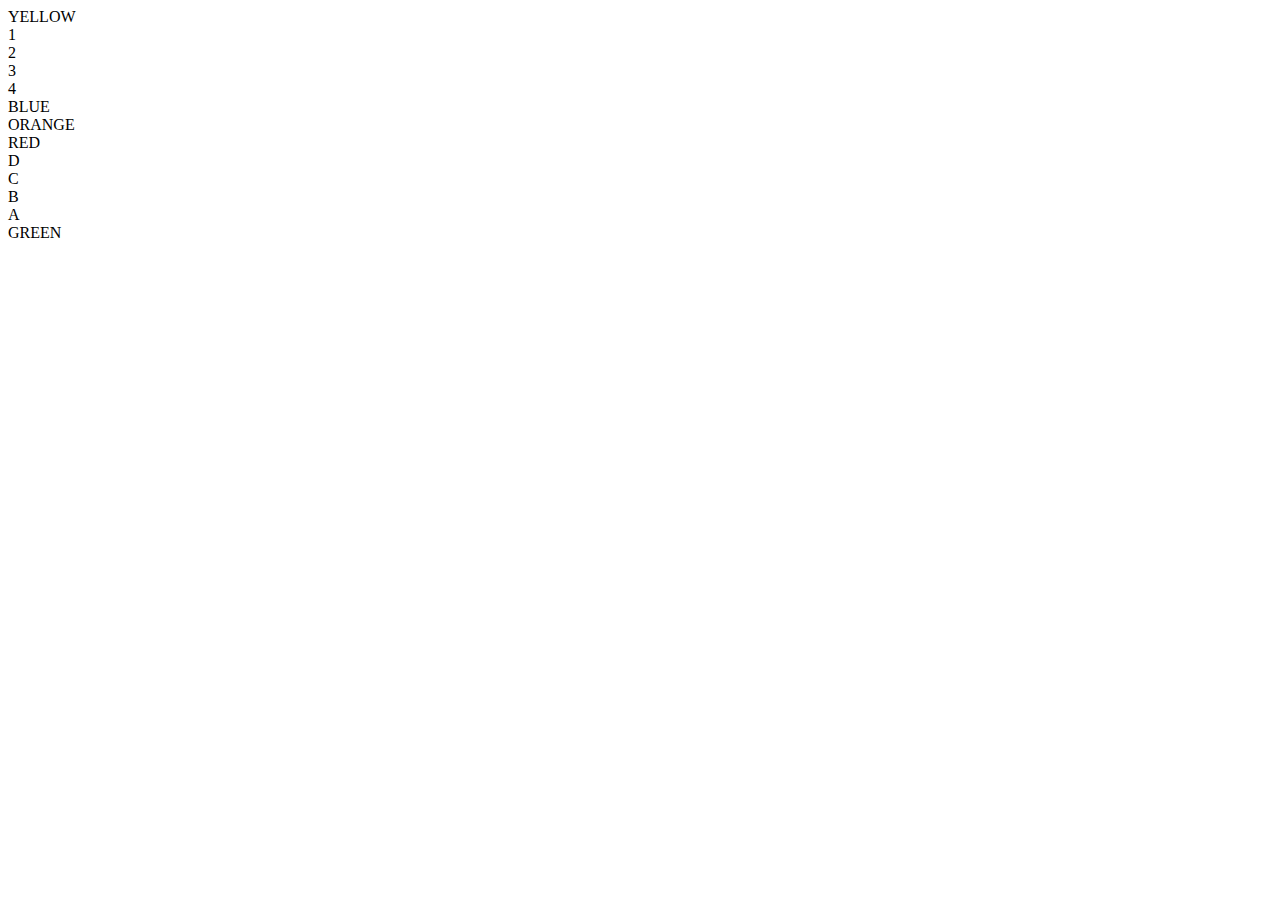
==== www-page4/darude.html @ ba88795f "www-sivuista kolme ensimmäistä" ====
<!DOCTYPE html>
<html lang="en">
    <head>
        <meta charset="UTF-8">
        <meta http-equiv="X-UA-Compatible" content="IE-edge">
        <meta name="viewport" content="width=device-width, initial-scale=1.0">
        <link rel="stylesheet">
        <link 
            href="https://cdn.jsdelivr.net/npm/bootstrap@5.3.0-alpha3/dist/css/bootstrap.min.css" 
            rel="stylesheet" 
            integrity="sha384-KK94CHFLLe+nY2dmCWGMq91rCGa5gtU4mk92HdvYe+M/SXH301p5ILy+dN9+nJOZ" 
            crossorigin="anonymous"
        />
        <script src="https://ajax.googleapis.com/ajax/libs/jquery/3.6.4/jquery.min.js"></script>
        <script src="javaScript3.js"></script>
        
    </head>
    <body>    
        


        <div class="container px-4 ">
            <div class="row gx-4">
                <div class="col gy-4">
                    <div class="bg-warning p-4">YELLOW
                        <div class="row gx-4">
                            <div class="col-5 gy-3 mb-4">
                                <div class="bg-white p-3">1</div>
                            </div>
                            <div class="col gy-3">
                                <div class="bg-white p-3 ">2</div>
                            </div>
                            <div class="col gy-3">
                                <div class="bg-white p-3">3</div>
                            </div>
                            <div class="col gy-3">
                                <div class="bg-white p-3 ">4</div>
                            </div>
                        </div>
                    </div>                    
                </div>
                
            </div>
            <div class="row gx-4">
                <div class="d-none d-sm-block col-3 gy-3">
                    <div class="h-100 bg-info p-4">BLUE</div>
                </div>
                <div class="col gy-3">
                    <div class="orange p-5 mb-3 ">ORANGE</div>  
                    <div class="bg-danger p-5 pb-2 pt-2 mb-3">RED
                        <div class="row gx-4">
                            <div class="col gy-3 mb-3">
                                <div class="bg-white p-3">D</div>
                            </div>
                            <div class="col gy-3">
                                <div class="bg-white p-3 ">C</div>
                            </div>
                            <div class="col gy-3">
                                <div class="bg-white p-3">B</div>
                            </div>
                            <div class="col gy-3">
                                <div class="bg-white p-3 ">A</div>
                            </div>
                        </div>
                    </div>
                    <div class="bg-success p-5">GREEN</div>
                </div>              
            </div>
        </div>

        

        <script 
            src="https://cdn.jsdelivr.net/npm/bootstrap@5.3.0-alpha3/dist/js/bootstrap.bundle.min.js" 
            integrity="sha384-ENjdO4Dr2bkBIFxQpeoTz1HIcje39Wm4jDKdf19U8gI4ddQ3GYNS7NTKfAdVQSZe" 
            crossorigin="anonymous">
        </script>
    </body>
    
</html>
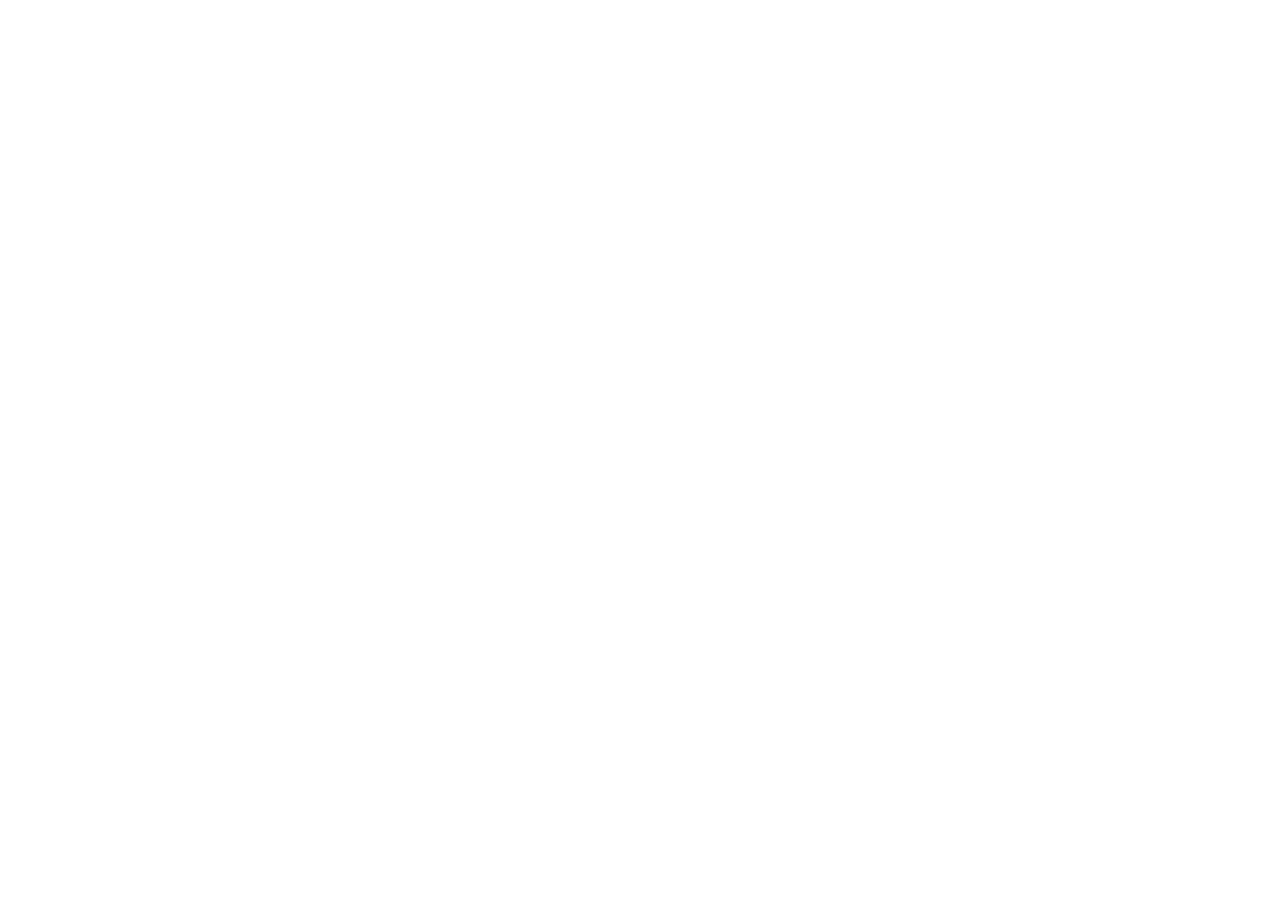
==== commit 6c111d6a: "toimiiko darude4" ====
--- a/www-page4/darude.html
+++ b/www-page4/darude.html
@@ -1,80 +1,16 @@
 <!DOCTYPE html>
-<html lang="en">
-    <head>
-        <meta charset="UTF-8">
-        <meta http-equiv="X-UA-Compatible" content="IE-edge">
-        <meta name="viewport" content="width=device-width, initial-scale=1.0">
-        <link rel="stylesheet">
-        <link 
-            href="https://cdn.jsdelivr.net/npm/bootstrap@5.3.0-alpha3/dist/css/bootstrap.min.css" 
-            rel="stylesheet" 
-            integrity="sha384-KK94CHFLLe+nY2dmCWGMq91rCGa5gtU4mk92HdvYe+M/SXH301p5ILy+dN9+nJOZ" 
-            crossorigin="anonymous"
-        />
-        <script src="https://ajax.googleapis.com/ajax/libs/jquery/3.6.4/jquery.min.js"></script>
-        <script src="javaScript3.js"></script>
-        
-    </head>
-    <body>    
-        
-
-
-        <div class="container px-4 ">
-            <div class="row gx-4">
-                <div class="col gy-4">
-                    <div class="bg-warning p-4">YELLOW
-                        <div class="row gx-4">
-                            <div class="col-5 gy-3 mb-4">
-                                <div class="bg-white p-3">1</div>
-                            </div>
-                            <div class="col gy-3">
-                                <div class="bg-white p-3 ">2</div>
-                            </div>
-                            <div class="col gy-3">
-                                <div class="bg-white p-3">3</div>
-                            </div>
-                            <div class="col gy-3">
-                                <div class="bg-white p-3 ">4</div>
-                            </div>
-                        </div>
-                    </div>                    
-                </div>
-                
-            </div>
-            <div class="row gx-4">
-                <div class="d-none d-sm-block col-3 gy-3">
-                    <div class="h-100 bg-info p-4">BLUE</div>
-                </div>
-                <div class="col gy-3">
-                    <div class="orange p-5 mb-3 ">ORANGE</div>  
-                    <div class="bg-danger p-5 pb-2 pt-2 mb-3">RED
-                        <div class="row gx-4">
-                            <div class="col gy-3 mb-3">
-                                <div class="bg-white p-3">D</div>
-                            </div>
-                            <div class="col gy-3">
-                                <div class="bg-white p-3 ">C</div>
-                            </div>
-                            <div class="col gy-3">
-                                <div class="bg-white p-3">B</div>
-                            </div>
-                            <div class="col gy-3">
-                                <div class="bg-white p-3 ">A</div>
-                            </div>
-                        </div>
-                    </div>
-                    <div class="bg-success p-5">GREEN</div>
-                </div>              
-            </div>
+<head>
+    <meta charset="UTF8">
+    <title>Tehtävä 4</title>
+    <script src="https://code.jquery.com/jquery-3.7.0.js" integrity="sha256-JlqSTELeR4TLqP0OG9dxM7yDPqX1ox/HfgiSLBj8+kM=" crossorigin="anonymous"></script>
+    <link href="https://cdn.jsdelivr.net/npm/bootstrap@5.3.0-alpha3/dist/css/bootstrap.min.css" rel="stylesheet" integrity="sha384-KK94CHFLLe+nY2dmCWGMq91rCGa5gtU4mk92HdvYe+M/SXH301p5ILy+dN9+nJOZ" crossorigin="anonymous">
+    <script src="darudeSkript.js"></script>
+</head>
+<body onload="getAlbums()">
+    <div class="container p-4">
+        <div class="row g-4 d-block d-lg-flex" id="albumrow">
+            <!--Album cards here-->
         </div>
-
-        
-
-        <script 
-            src="https://cdn.jsdelivr.net/npm/bootstrap@5.3.0-alpha3/dist/js/bootstrap.bundle.min.js" 
-            integrity="sha384-ENjdO4Dr2bkBIFxQpeoTz1HIcje39Wm4jDKdf19U8gI4ddQ3GYNS7NTKfAdVQSZe" 
-            crossorigin="anonymous">
-        </script>
-    </body>
-    
-</html>+    </div>
+    <script src="https://cdn.jsdelivr.net/npm/bootstrap@5.3.0-alpha3/dist/js/bootstrap.bundle.min.js" integrity="sha384-ENjdO4Dr2bkBIFxQpeoTz1HIcje39Wm4jDKdf19U8gI4ddQ3GYNS7NTKfAdVQSZe" crossorigin="anonymous"></script>
+</body>